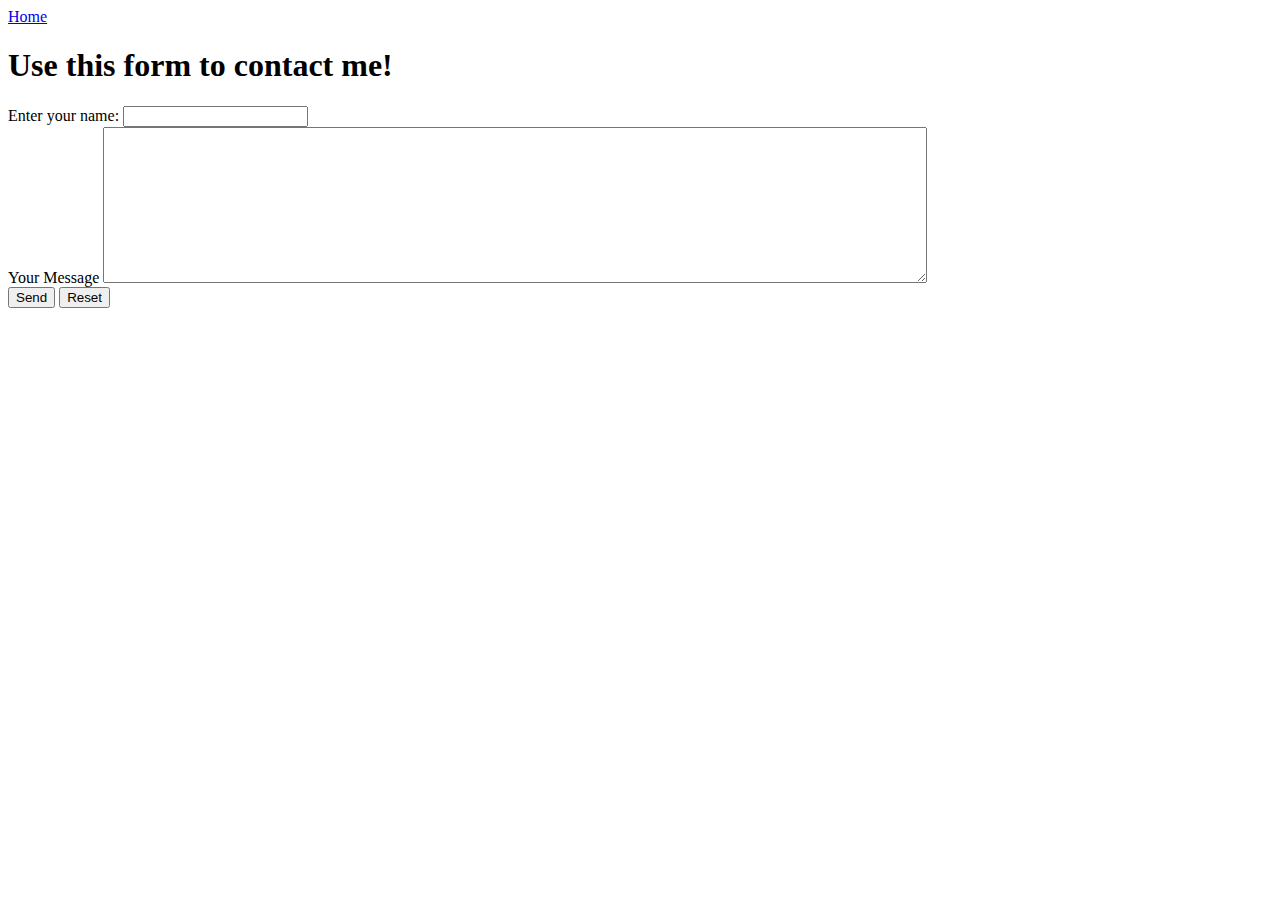
==== contact.html @ 8b55d5bc "added contact form" ====
<!DOCTYPE html>
<html lang="en" dir="ltr">
  <head>
    <meta charset="utf-8">
    <title>Contact Me</title>
  </head>
  <body>
    <nav>
      <a href="index.html" target="_blank">Home</a>
    </nav>
    <h1>Use this form to contact me!</h1>
    <form class="" action="https://formspree.io/afcw3313@gmail.com" method="post">
      <div class="">
        <label for="username">Enter your name:</label>
        <input type="text" name="username" value="" autocomplete="off">
      </div>
      <div class="">
        <label for="message">Your Message</label>
        <textarea name="yourmessage" rows="10" cols="100"></textarea>
      </div>
      <button type="submit">Send</button>
      <input type="reset">
    </form>
  </body>
</html>
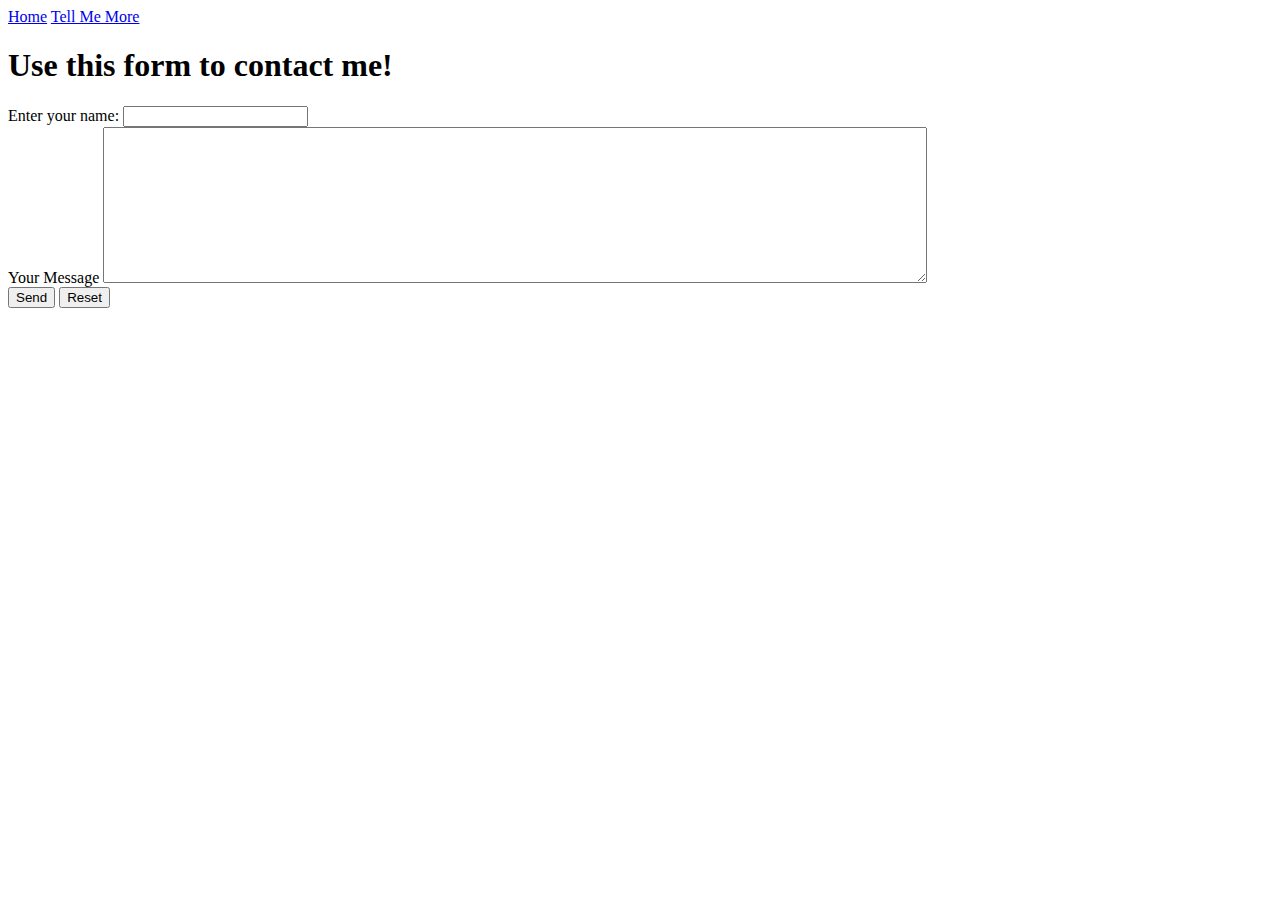
==== commit 21c4bc10: "added tell me more forms" ====
--- a/contact.html
+++ b/contact.html
@@ -7,6 +7,7 @@
   <body>
     <nav>
       <a href="index.html" target="_blank">Home</a>
+      <a href="tell_me_more">Tell Me More</a>
     </nav>
     <h1>Use this form to contact me!</h1>
     <form class="" action="https://formspree.io/afcw3313@gmail.com" method="post">
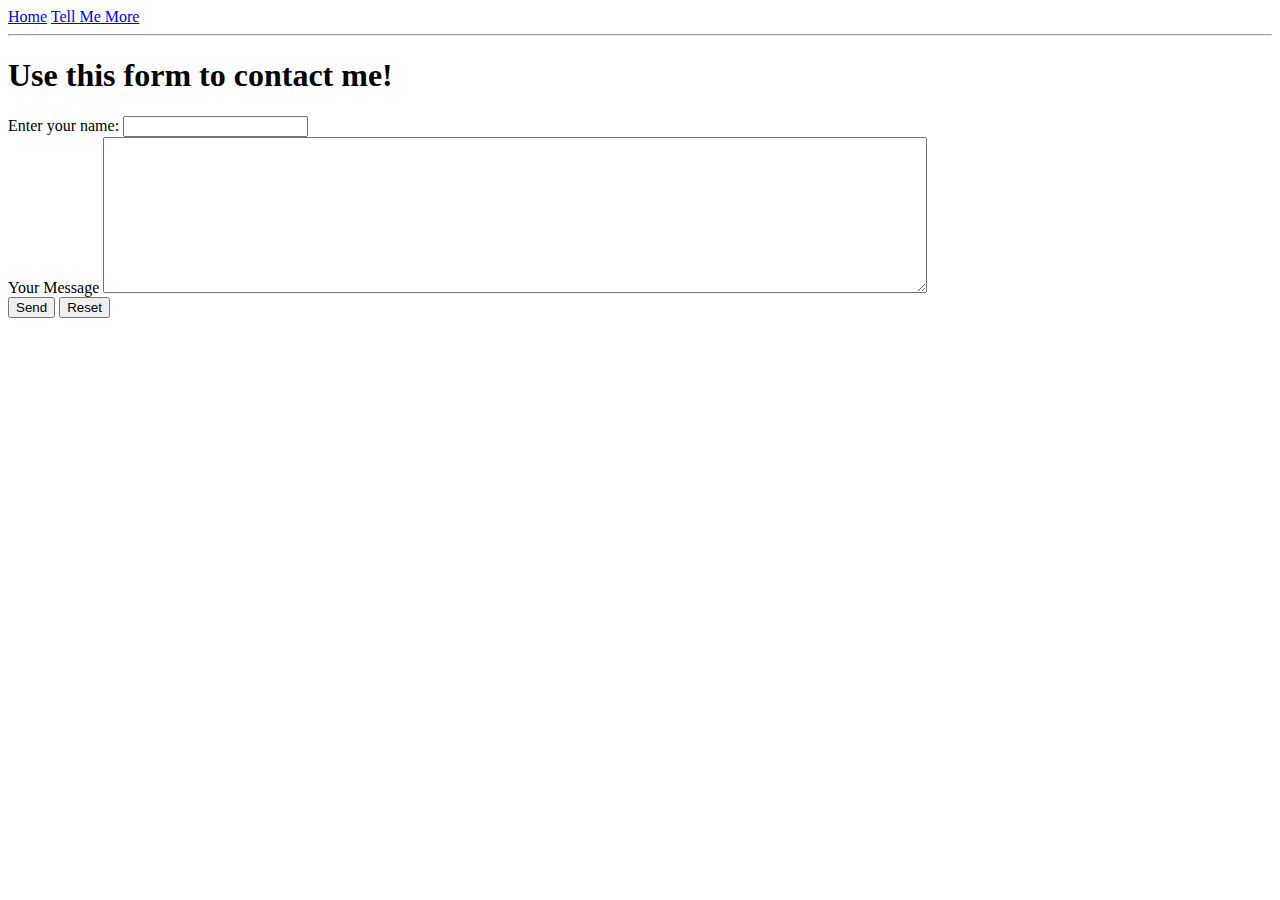
==== commit 640ea6cf: "added tell me more forms" ====
--- a/contact.html
+++ b/contact.html
@@ -7,17 +7,17 @@
   <body>
     <nav>
       <a href="index.html" target="_blank">Home</a>
-      <a href="tell_me_more">Tell Me More</a>
-    </nav>
+      <a href="tell_me_more.html" target="_blank">Tell Me More</a>
+    </nav><hr>
     <h1>Use this form to contact me!</h1>
     <form class="" action="https://formspree.io/afcw3313@gmail.com" method="post">
       <div class="">
         <label for="username">Enter your name:</label>
-        <input type="text" name="username" value="" autocomplete="off">
+        <input type="text" id="username" value="" autocomplete="off">
       </div>
       <div class="">
-        <label for="message">Your Message</label>
-        <textarea name="yourmessage" rows="10" cols="100"></textarea>
+        <label for="yourmessage">Your Message</label>
+        <textarea id="yourmessage" rows="10" cols="100"></textarea>
       </div>
       <button type="submit">Send</button>
       <input type="reset">
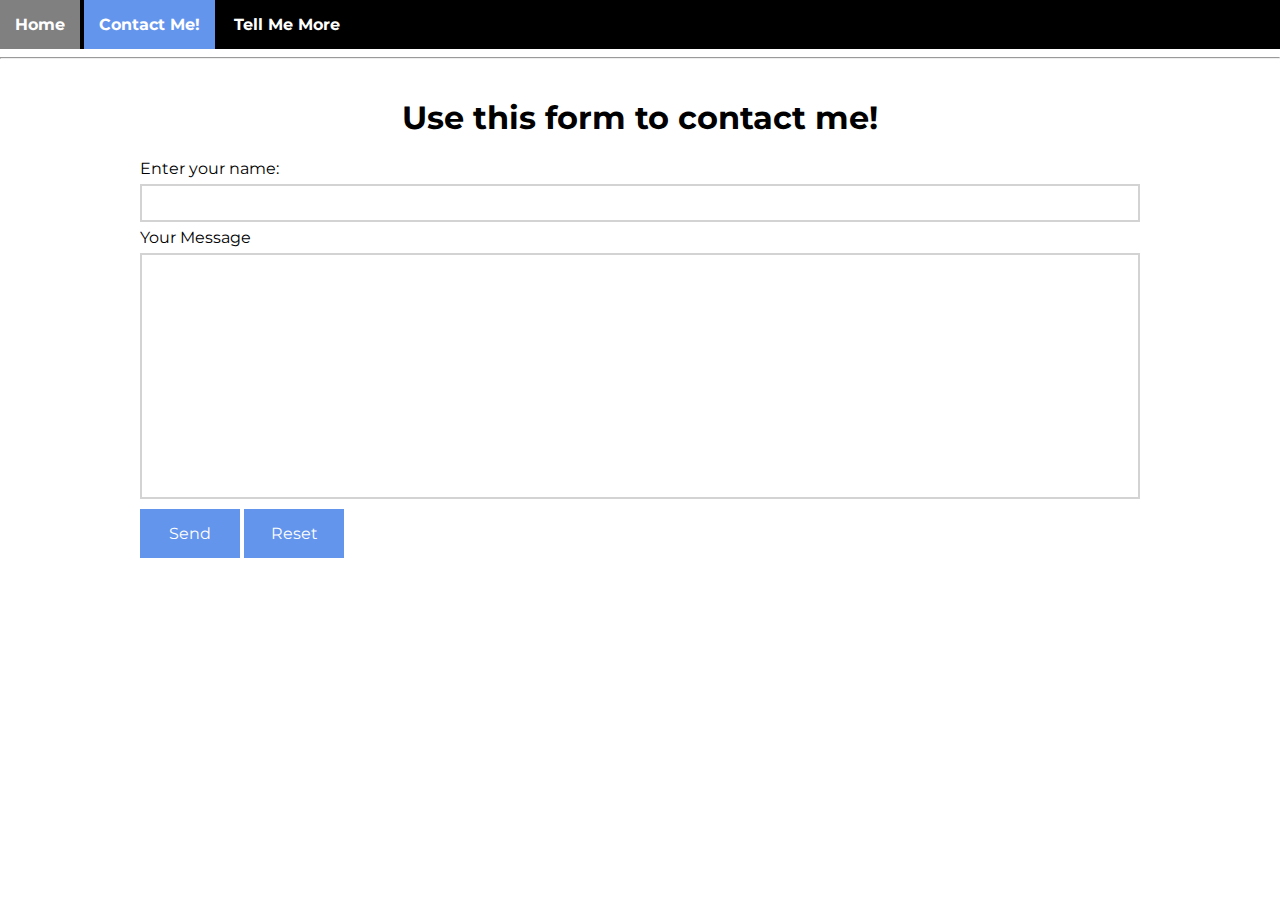
==== commit 28dc18d0: "added css and images" ====
--- a/contact.html
+++ b/contact.html
@@ -3,12 +3,23 @@
   <head>
     <meta charset="utf-8">
     <title>Contact Me</title>
+    <link href="https://fonts.googleapis.com/css?family=Montserrat" rel="stylesheet">
+    <link rel="stylesheet" href="shared.css">
+    <link rel="stylesheet" href="contact.css">
   </head>
   <body>
     <nav>
+      <ul>
+        <li><a href="index.html">Home</a></li>
+        <li><a class="active" href="contact.html" target="_blank">Contact Me!</a></li>
+        <li><a href="tell_me_more.html" target="_blank">Tell Me More</a></li>
+      </ul>
+    </nav><hr>
+    <!-- <nav>
       <a href="index.html" target="_blank">Home</a>
       <a href="tell_me_more.html" target="_blank">Tell Me More</a>
-    </nav><hr>
+    </nav><hr> -->
+    <main>
     <h1>Use this form to contact me!</h1>
     <form class="" action="https://formspree.io/afcw3313@gmail.com" method="post">
       <div class="">
@@ -22,5 +33,6 @@
       <button type="submit">Send</button>
       <input type="reset">
     </form>
+    </main>
   </body>
 </html>
--- a/shared.css
+++ b/shared.css
@@ -0,0 +1,42 @@
+* {
+  box-sizing: border-box;
+}
+
+body {
+  margin: 0;
+  font-family: 'Montserrat', sans-serif;
+}
+
+li {
+  list-style-type: none;
+}
+
+a {
+  text-decoration: none;
+  font-weight: bold;
+}
+
+nav ul {
+  margin: 0;
+  padding: 0;
+  background-color: black;
+}
+
+nav li {
+  display: inline-block;
+}
+
+nav li a {
+  color: white;
+  padding: 15px;
+  display: inline-block;
+  text-align: center;
+}
+
+nav li a:hover {
+  background-color: grey;
+}
+
+nav li a.active {
+  background-color: cornflowerblue;
+}
--- a/contact.css
+++ b/contact.css
@@ -0,0 +1,46 @@
+main {
+  padding: 10px;
+}
+
+h1 {
+  text-align: center;
+}
+
+input[type=text], textarea {
+  width: 100%;
+  font-size: 1.2rem;
+  padding: 6px;
+  margin: 6px 0;
+  border: 2px solid lightgrey;
+}
+
+textarea {
+  resize: none;
+}
+
+form {
+  width: 1000px;
+  margin: 0 auto;
+}
+
+@media only screen and (max-width: 1020px) {
+  form {
+    width: 100%;
+  }
+}
+
+button, input[type=reset] {
+  color: white;
+  background-color: cornflowerblue;
+  padding: 15px;
+  font-size: 1rem;
+  font-family: "Montserrat", sans-serif;
+  border: 0;
+  width: 100px;
+  cursor: pointer;
+  transition: background-color 0.3s;
+}
+
+button:hover, input[type=reset]:hover {
+  background-color: grey;
+}
